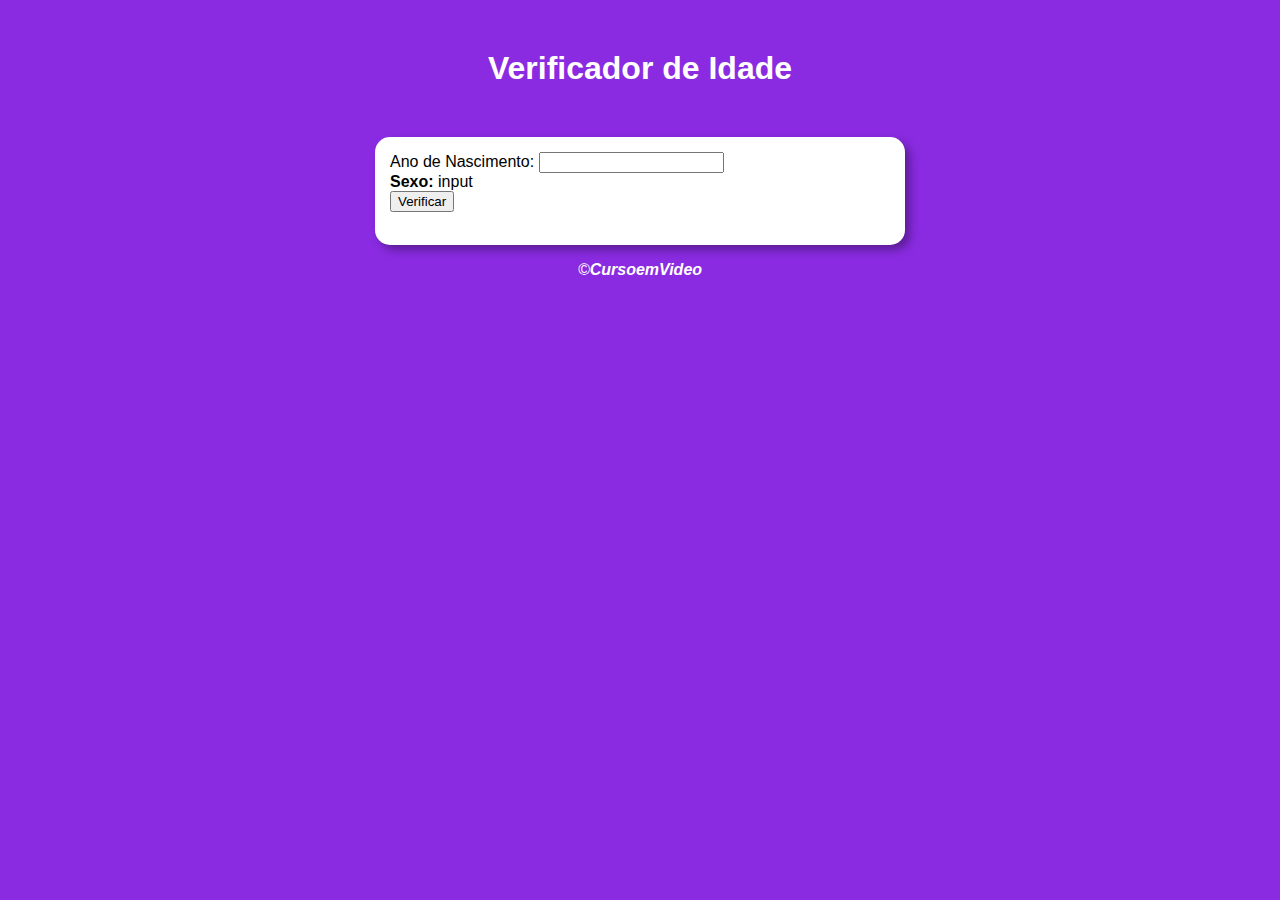
==== Exercicios.js/Aula12ex/ex015/index.html @ 2c1c4fb0 "desafios: ex014, ex015" ====
<!DOCTYPE html>
<html lang="pt-br">
<head>
    <meta charset="UTF-8">
    <meta name="viewport" content="width=device-width, initial-scale=1.0">
    <link rel="stylesheet" href="style.css">
    <title>Verificador de Idade</title>
</head>
<body>
    
    <header>
        <h1>
            Verificador de Idade
        </h1>
    </header>
    <section>
        <div>
            Ano de Nascimento: <input type="number" name="txtano" id="txtano">
            <br><strong>Sexo:</strong> input
            <br><input type="button" value="Verificar" onclick="verificar()">
        </div>
        <div id="msg">

        </div>
        <div id="foto">
            <img src="" alt="">
        </div>
    </section>
    <footer>
        <p>&copy;<strong>CursoemVideo</strong></p>
    </footer>

    <script src="script.js"></script>
</body>
</html>
---- Exercicios.js/Aula12ex/ex015/style.css ----
@charset "UTF-8";

body {
    background-color: blueviolet;
    font-family: Arial, Helvetica, sans-serif;
}

header {
    text-align: center;
    margin-top: 50px;
    margin-bottom: 50px;
    color: white;
}

section {
    background-color: white;
    border-radius: 15px;
    padding: 15px;
    width: 500px;
    margin: auto;
    box-shadow: 5px 5px 10px rgba(0, 0, 0, 0.34);
}

footer {
    color: white;
    text-align: center;
    font-style: italic;
}
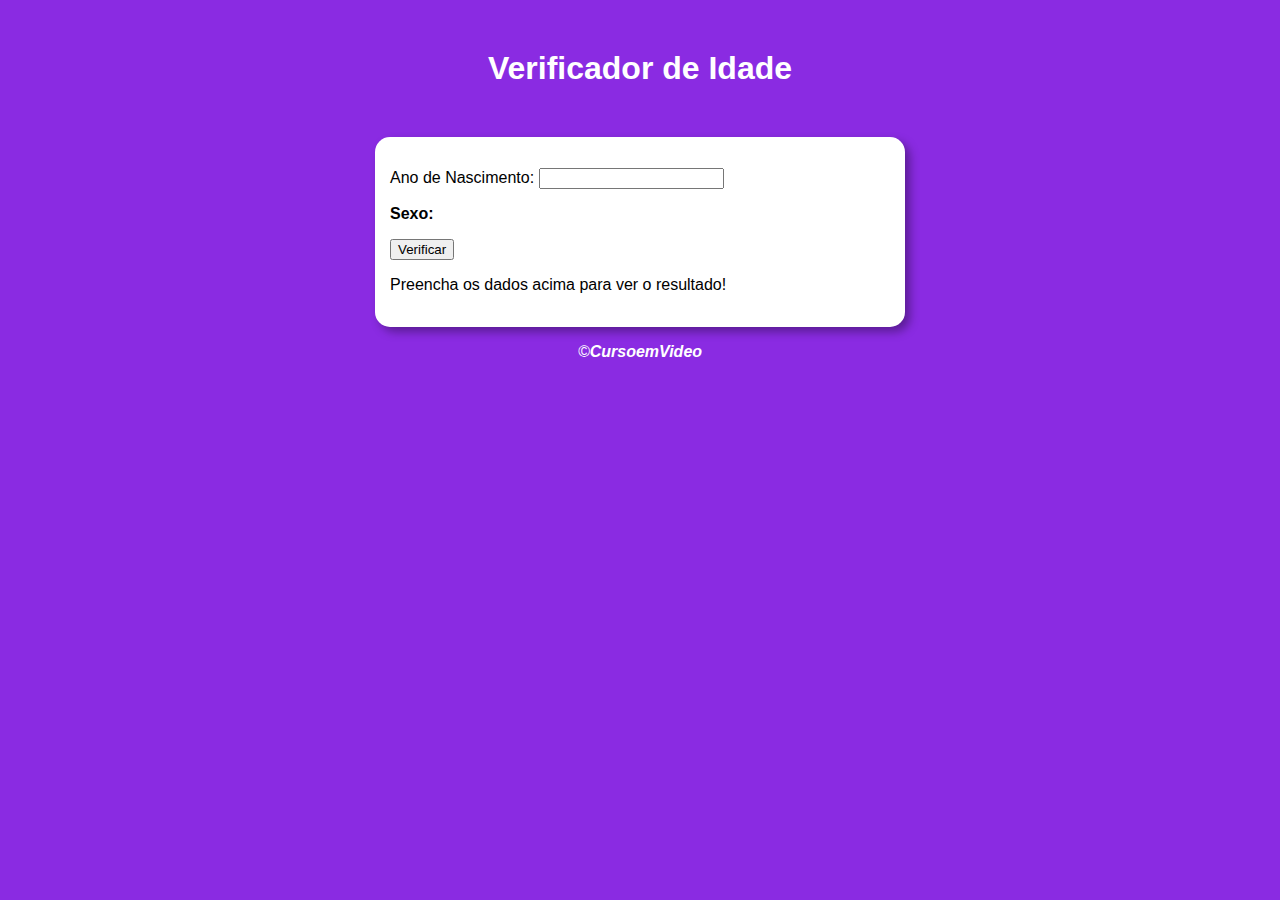
==== commit d9209a23: "Atualizar o index.html" ====
--- a/Exercicios.js/Aula12ex/ex015/index.html
+++ b/Exercicios.js/Aula12ex/ex015/index.html
@@ -15,12 +15,18 @@
     </header>
     <section>
         <div>
-            Ano de Nascimento: <input type="number" name="txtano" id="txtano">
-            <br><strong>Sexo:</strong> input
-            <br><input type="button" value="Verificar" onclick="verificar()">
+            <p>
+                Ano de Nascimento: <input type="number" name="txtano" id="txtano">
+            </p>
+            <p>
+                <strong>Sexo:</strong> <!——input type radio | usar label apos input | 1 input deve ter o checked——>
+            </p>
+            <p>
+                <input type="button" value="Verificar" onclick="verificar()">
+            </p>
         </div>
         <div id="msg">
-
+            Preencha os dados acima para ver o resultado!
         </div>
         <div id="foto">
             <img src="" alt="">
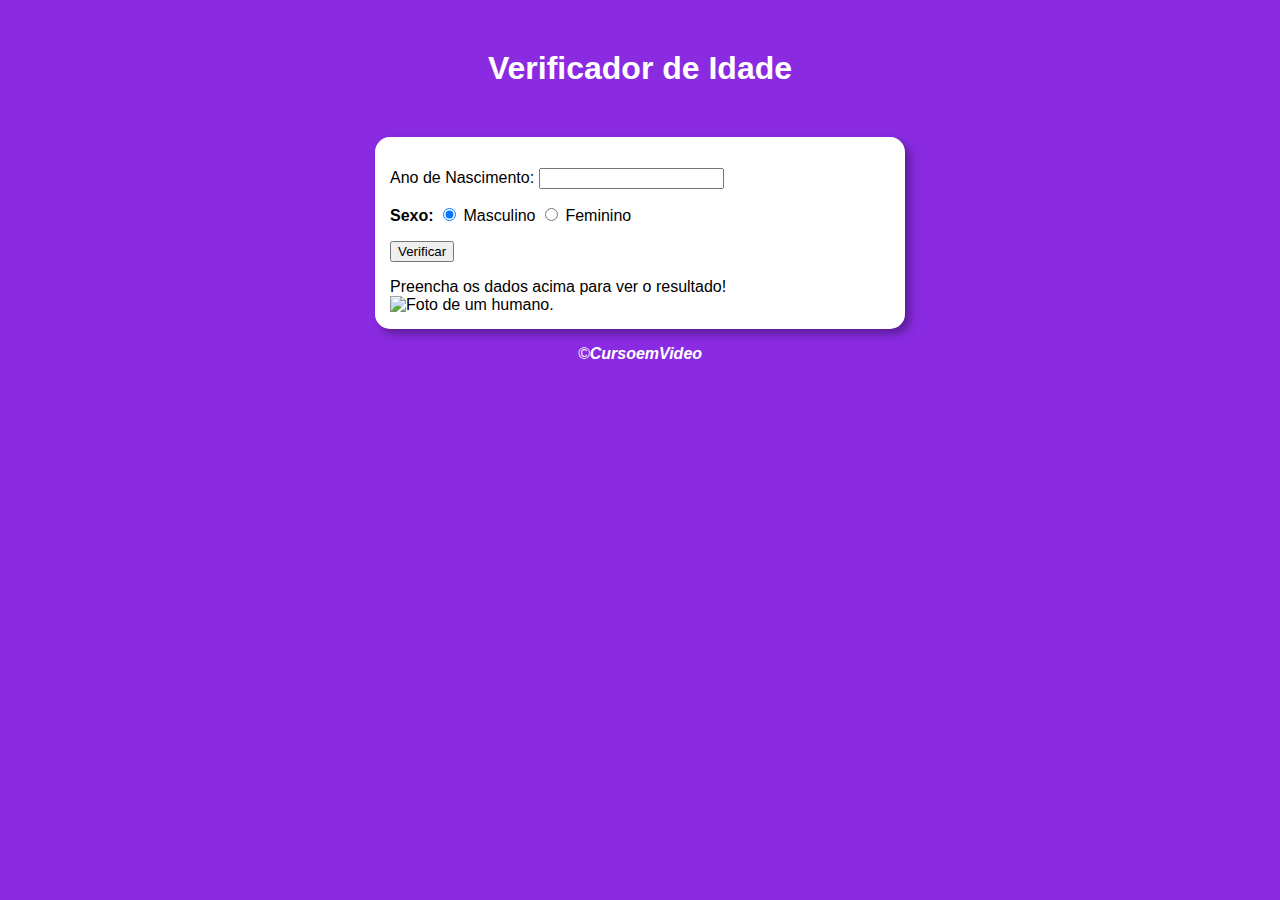
==== commit ccdd1a4b: "Ajustes" ====
--- a/Exercicios.js/Aula12ex/ex015/index.html
+++ b/Exercicios.js/Aula12ex/ex015/index.html
@@ -19,7 +19,14 @@
                 Ano de Nascimento: <input type="number" name="txtano" id="txtano">
             </p>
             <p>
-                <strong>Sexo:</strong> <!——input type radio | usar label apos input | 1 input deve ter o checked——>
+                <strong>Sexo:</strong>
+                <input type="radio" name="masculino" id="masc" checked> 
+                Masculino 
+                <label for="masc"></label>
+
+                <input type="radio" name="faminino" id="femi">
+                Feminino
+                <label for="fami"></label>
             </p>
             <p>
                 <input type="button" value="Verificar" onclick="verificar()">
@@ -29,7 +36,7 @@
             Preencha os dados acima para ver o resultado!
         </div>
         <div id="foto">
-            <img src="" alt="">
+            <img src="" alt="Foto de um humano.">
         </div>
     </section>
     <footer>
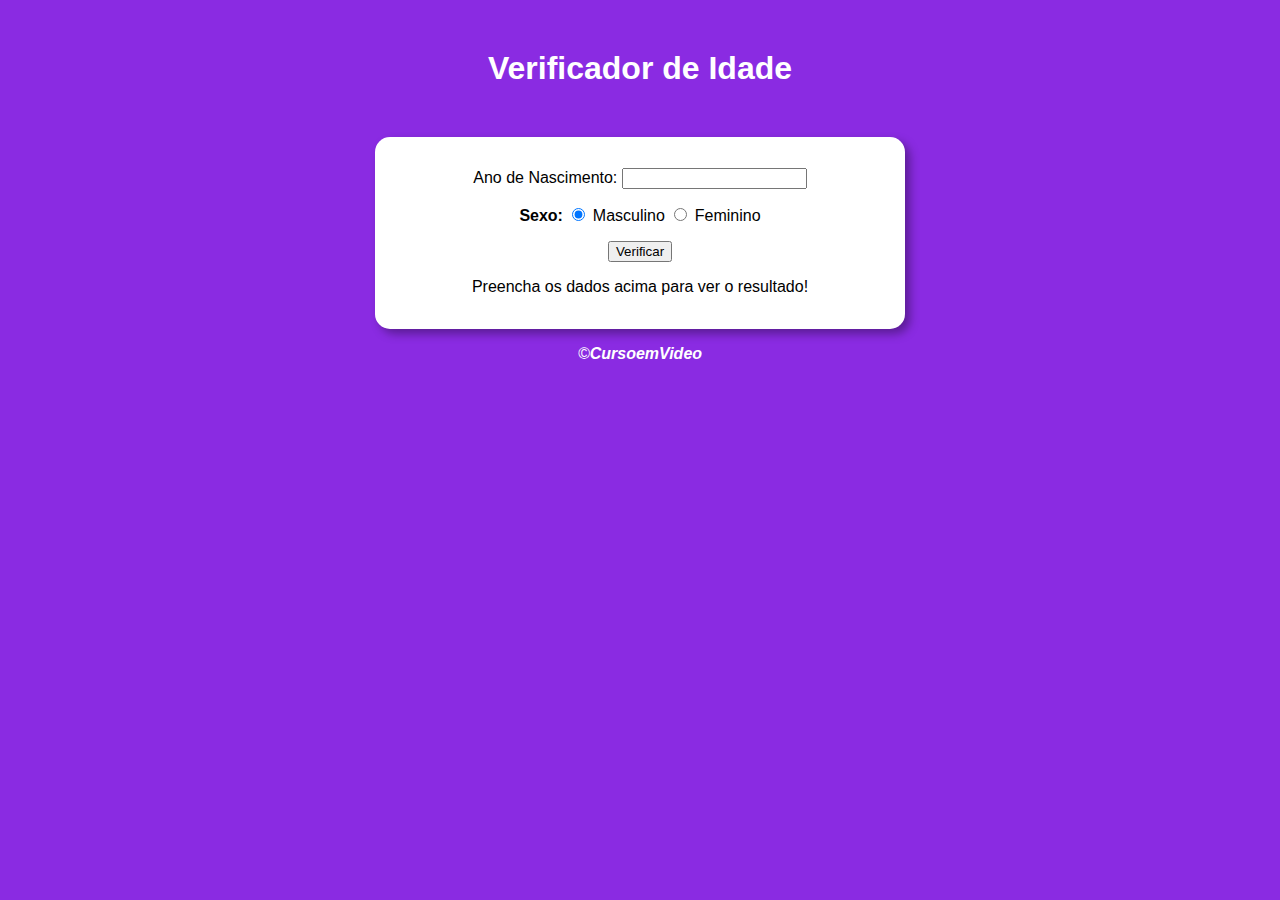
==== commit 7f66dfaa: "desafios, exercicios. 1 e 2" ====
--- a/Exercicios.js/Aula12ex/ex015/index.html
+++ b/Exercicios.js/Aula12ex/ex015/index.html
@@ -16,17 +16,13 @@
     <section>
         <div>
             <p>
-                Ano de Nascimento: <input type="number" name="txtano" id="txtano">
+                Ano de Nascimento: <input type="number" name="txtano" id="txtano" min="8">
             </p>
-            <p>
-                <strong>Sexo:</strong>
-                <input type="radio" name="masculino" id="masc" checked> 
-                Masculino 
-                <label for="masc"></label>
-
-                <input type="radio" name="faminino" id="femi">
-                Feminino
-                <label for="fami"></label>
+            <p><strong>Sexo:</strong>
+                <input type="radio" name="sexo" id="masc" checked>  
+                <label for="masc">Masculino</label>
+                <input type="radio" name="sexo" id="femi">
+                <label for="fami">Feminino</label>
             </p>
             <p>
                 <input type="button" value="Verificar" onclick="verificar()">
@@ -35,8 +31,8 @@
         <div id="msg">
             Preencha os dados acima para ver o resultado!
         </div>
-        <div id="foto">
-            <img src="" alt="Foto de um humano.">
+        <div>
+            <img id="foto" src="" alt="">
         </div>
     </section>
     <footer>
--- a/Exercicios.js/Aula12ex/ex015/style.css
+++ b/Exercicios.js/Aula12ex/ex015/style.css
@@ -21,6 +21,10 @@
     box-shadow: 5px 5px 10px rgba(0, 0, 0, 0.34);
 }
 
+div {
+    text-align: center;
+}
+
 footer {
     color: white;
     text-align: center;
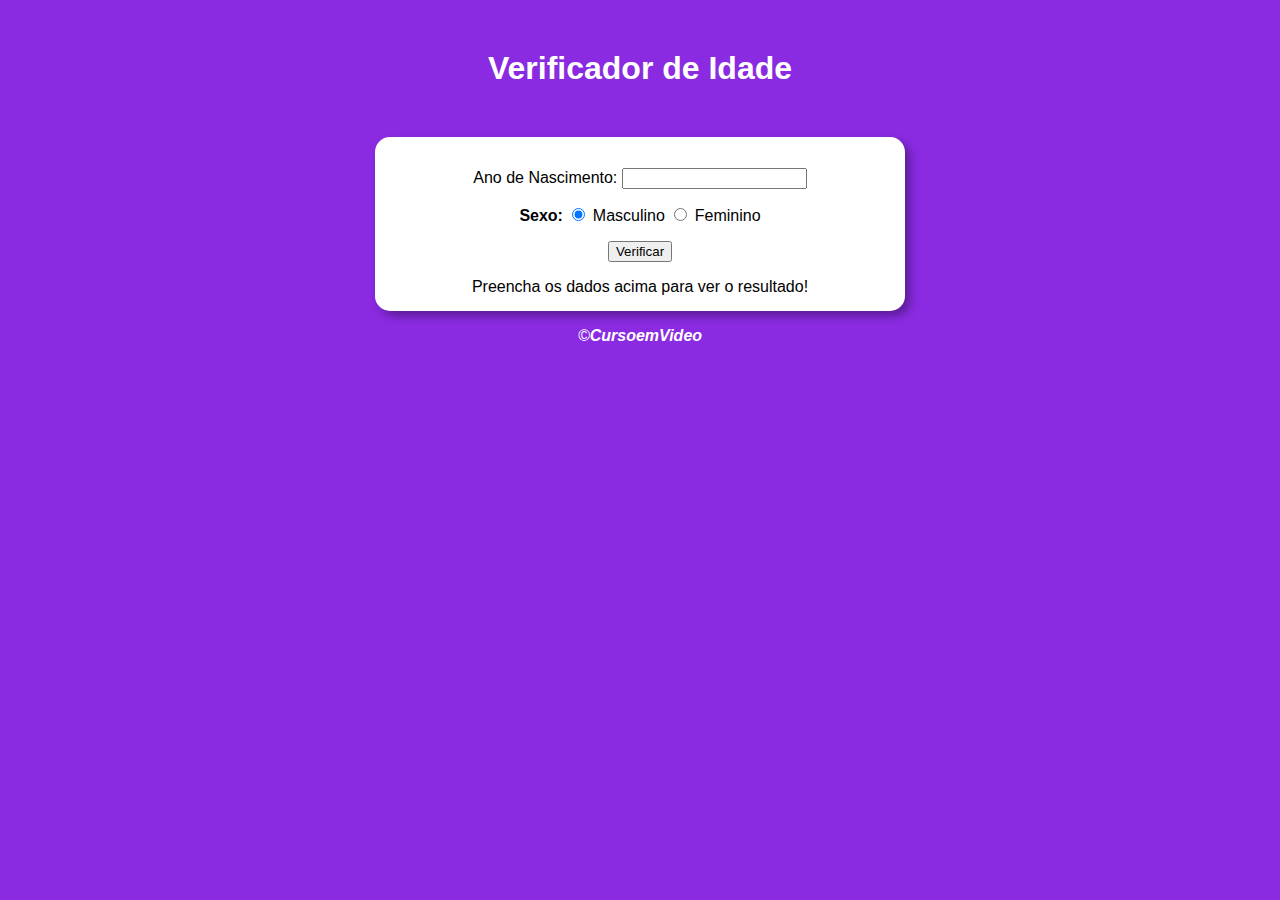
==== commit 0dff2c95: "peguenos ajustes" ====
--- a/Exercicios.js/Aula12ex/ex015/index.html
+++ b/Exercicios.js/Aula12ex/ex015/index.html
@@ -31,9 +31,6 @@
         <div id="msg">
             Preencha os dados acima para ver o resultado!
         </div>
-        <div>
-            <img id="foto" src="" alt="">
-        </div>
     </section>
     <footer>
         <p>&copy;<strong>CursoemVideo</strong></p>
--- a/Exercicios.js/Aula12ex/ex015/style.css
+++ b/Exercicios.js/Aula12ex/ex015/style.css
@@ -25,6 +25,11 @@
     text-align: center;
 }
 
+.imagem {
+    display: block;
+    margin: 0 auto;
+}
+
 footer {
     color: white;
     text-align: center;
